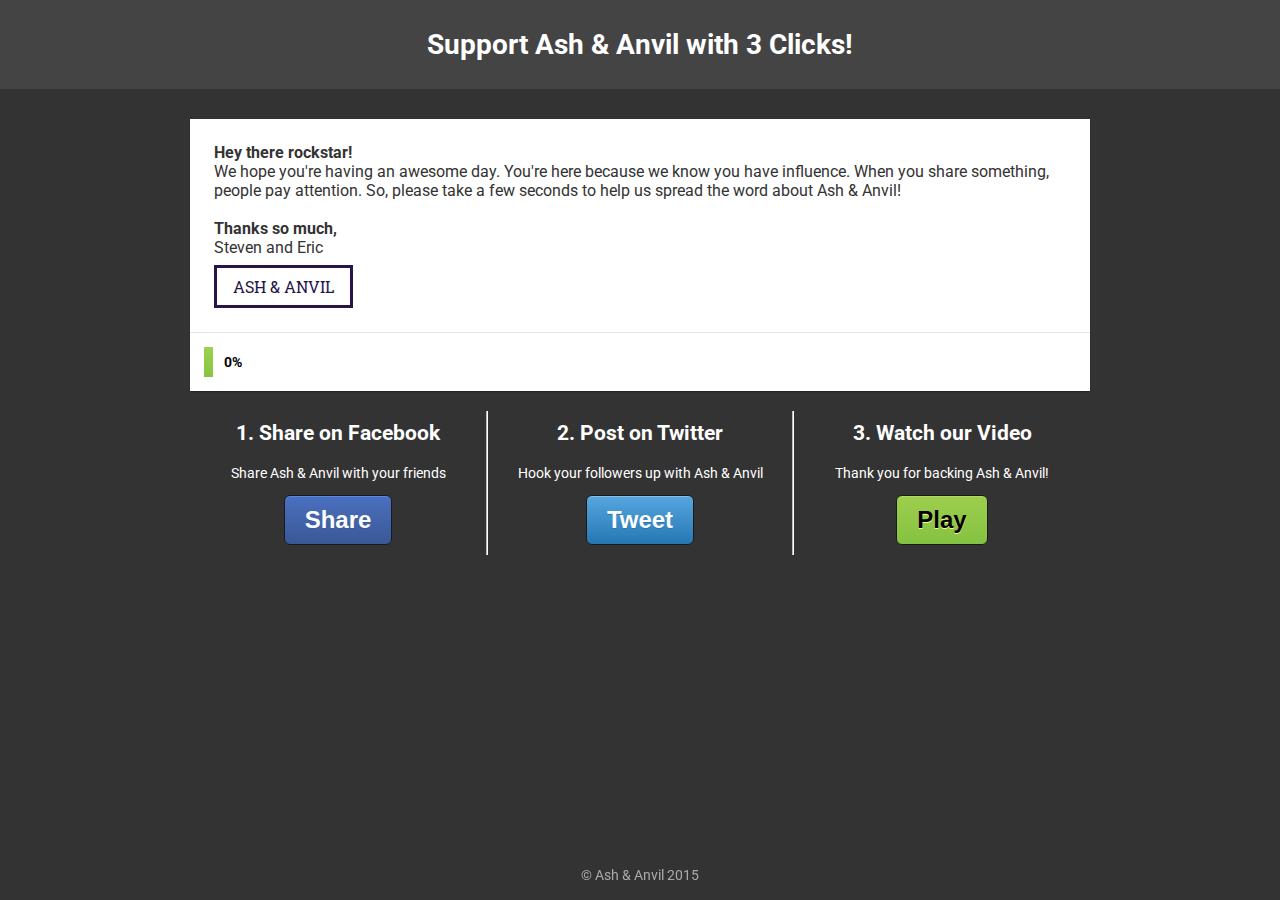
==== sharables/index.html @ 28ef2322 "Adding sharables" ====
<!DOCTYPE html>
<html>
    <head>
        <title>Ash &amp; Anvil - Everyday clothes for shorter guys</title>
        <link rel="stylesheet" type="text/css" href="share.css" />
        <link type="text/css" rel="stylesheet" media="only screen and (max-width: 600px)" href="mobile.css" />
        <script src="http://ajax.googleapis.com/ajax/libs/jquery/1.8.3/jquery.min.js"></script>
        <meta name="viewport" content="width=device-width, initial-scale=1, maximum-scale=1" />

    <script>
        (function(f,b,g){
            var xo=g.prototype.open,xs=g.prototype.send,c;
            f.hj=f.hj||function(){(f.hj.q=f.hj.q||[]).push(arguments)};
            f._hjSettings={hjid:10454, hjsv:2};
            function ls(){f.hj.documentHtml=b.documentElement.outerHTML;c=b.createElement("script");c.async=1;c.src="//static.hotjar.com/c/hotjar-10454.js?sv=2";b.getElementsByTagName("head")[0].appendChild(c);}
            if(b.readyState==="interactive"||b.readyState==="complete"||b.readyState==="loaded"){ls();}else{if(b.addEventListener){b.addEventListener("DOMContentLoaded",ls,false);}}
            if(!f._hjPlayback && b.addEventListener){
                g.prototype.open=function(l,j,m,h,k){this._u=j;xo.call(this,l,j,m,h,k)};
                g.prototype.send=function(e){var j=this;function h(){if(j.readyState===4){f.hj("_xhr",j._u,j.status,j.response)}}this.addEventListener("readystatechange",h,false);xs.call(this,e)};
            }
        })(window,document,window.XMLHttpRequest);
    </script>
    </head>
    <body>
        <h1>Support Ash &amp; Anvil with 3 Clicks!</h1>
        <div id="container">
            <p id="welcome">
                <b>Hey there rockstar!</b><br />
                We hope you're having an awesome day. You're here because we know you have influence. When you share something, people pay attention. So, please take a few seconds to help us spread the word about Ash &amp; Anvil!
                <br /><br />
                <b>Thanks so much,</b>
                <br />
                Steven and Eric
                <br>
                <a href="http://bit.ly/1DxTjtp" class="logo-wrapper" target="_blank">Ash &amp; Anvil</a>
            </p>
            <div id="progress">
                <div class="percent">
                    <div class="number">0%</div>
                </div>
            </div>
            <ul id="actions">
                <li>
                    <h2>1. Share on Facebook</h2>
                    <p>Share Ash &amp; Anvil with your friends</p>
                    <button class="facebook">Share</button>
                </li>
                <li>
                    <h2>2. Post on Twitter</h2>
                    <p>Hook your followers up with Ash &amp; Anvil</p>
                    <button class="twitter">Tweet</button>
                </li>
                <li>
                    <h2>3. Watch our Video</h2>
                    <p>Thank you for backing Ash &amp; Anvil!</p>
                    <button class="play">Play</button>
                </li>
            </ul>
        </div>
        <div id="footer">&copy; Ash &amp; Anvil 2015</div>
        <script src="share.js"></script>

      <script>
      (function(i,s,o,g,r,a,m){i['GoogleAnalyticsObject']=r;i[r]=i[r]||function(){
      (i[r].q=i[r].q||[]).push(arguments)},i[r].l=1*new Date();a=s.createElement(o),
      m=s.getElementsByTagName(o)[0];a.async=1;a.src=g;m.parentNode.insertBefore(a,m)
      })(window,document,'script','//www.google-analytics.com/analytics.js','ga');

      ga('create', 'UA-18984996-2', 'auto');
      ga('send', 'pageview');

    </script>
    </body>
</html>
---- sharables/share.css ----
@import url(http://fonts.googleapis.com/css?family=Roboto+Slab:700,400);
@import url(http://fonts.googleapis.com/css?family=Roboto:500,300,700,400);

html, body {
    height: 100%;
    margin: 0px;
    padding: 0px;
}

body {
    font-family: 'Roboto', sans-serif;
    font-size: 14px;
    color: white;
    min-height: 100%;
    background-color: #333;
}

* { -moz-box-sizing: border-box; -webkit-box-sizing: border-box; box-sizing: border-box; }


a, a:visited, a:active, a:hover {
    text-decoration: none;
    outline: none;    
}

h1 {
    background-color: #444;
    color: #fff;
    padding: 1em;
    margin: 0px 0px 30px 0px;
    text-align: center;
}

h2 {
    color: white;
    margin: 0px 0px 20px 0px;
    padding: 0px;
}

#welcome {
    font-size: 16px;
    color: #333;
    padding: 1.5em;
    background-color: #fff;
    box-shadow: 0px 1px 1px rgba(0,0,0,0.3);
    margin-bottom: 0px;
    border-bottom: 1px solid rgba(0,0,0,0.1);
}

#container {
    width: 900px;
    margin: 0 auto;
}

#progress {
    background-color: #fff;
    padding: 1em;
    margin-top: 0px;
    margin-bottom: 20px;
    box-shadow: 0px 1px 1px rgba(0,0,0,0.3);
}

#progress .percent {
    background: #87C442;
    background-image: -webkit-gradient(linear,50% 0,50% 100%,color-stop(0%,#9FD04F),color-stop(100%,#87C442));
    background-image: -webkit-linear-gradient(#9FD04F,#87C442);
    background-image: -moz-linear-gradient(#9FD04F,#87C442);
    background-image: -o-linear-gradient(#9FD04F,#87C442);
    background-image: -ms-linear-gradient(#9FD04F,#87C442);
    background-image: linear-gradient(#9FD04F,#87C442);
    width: 1%;
    height: 30px;
    position: relative;
}

#progress .percent .number {
    position: absolute;
    top: 0px;
    height: 30px;
    line-height: 30px;
    color: #000;
    right: -40px;
    width: 40px;
    text-align: center;
    font-weight: bold;
}

#actions {
    margin: 0px;
    padding: 0px;
    overflow: hidden;
    list-style-type: none;
}



#actions li {
    float: left;
    width: 33%;
    padding: 10px;
    text-align: center;
    border-right: 1px solid #bbb;
    border-left: 1px solid #fff;
}

#actions li:nth-child(1) {
    border-left: none;
}

#actions li:nth-child(2) {
    width: 34%;
}

#actions li:nth-child(3) {
    border-right: none;
}



button {
    font-family: "Open Sans", sans-serif;
    font-weight: bold;
    background: #87C442;
    background-image: -webkit-gradient(linear,50% 0,50% 100%,color-stop(0%,#9FD04F),color-stop(100%,#87C442));
    background-image: -webkit-linear-gradient(#9FD04F,#87C442);
    background-image: -moz-linear-gradient(#9FD04F,#87C442);
    background-image: -o-linear-gradient(#9FD04F,#87C442);
    background-image: -ms-linear-gradient(#9FD04F,#87C442);
    background-image: linear-gradient(#9FD04F,#87C442);
    color: black;
    -moz-box-shadow: inset 0 1px 0 0 #b7dc63;
    -webkit-box-shadow: inset 0 1px 0 0 #B7DC63;
    -o-box-shadow: inset 0 1px 0 0 #b7dc63;
    box-shadow: inset 0 1px 0 0 #B7DC63;
    text-shadow: #FFFF8E 0 1px 0;
    -moz-background-clip: border;
    -webkit-background-clip: border;
    -o-background-clip: border-box;
    -ms-background-clip: border-box;
    -khtml-background-clip: border-box;
    background-clip: border-box;
    border: 1px solid #1A1A1A;
    -moz-border-radius: 6px;
    -webkit-border-radius: 6px;
    -o-border-radius: 6px;
    -ms-border-radius: 6px;
    -khtml-border-radius: 6px;
    border-radius: 6px;
    color: #000;
    font-size: 24px;
    line-height: 48px;
    padding: 0 20px;
    -moz-transition: "color","0.3s";
    -webkit-transition: "color","0.3s";
    -o-transition: "color","0.3s";
    transition: "color","0.3s";
    cursor: pointer;
    margin: 0px;
    opacity: 0.99;
}

button:hover {
    opacity: 0.9;
}

button.facebook {
    background: #3b5998;
    background-image: -webkit-gradient(linear,50% 0,50% 100%,color-stop(0%,#4b71c1),color-stop(100%,#3b5998));
    background-image: -webkit-linear-gradient(#4b71c1,#3b5998);
    background-image: -moz-linear-gradient(#4b71c1,#3b5998);
    background-image: -o-linear-gradient(#4b71c1,#3b5998);
    background-image: -ms-linear-gradient(#4b71c1,#3b5998);
    background-image: linear-gradient(#4b71c1,#3b5998);
    color: #fff;
    -moz-box-shadow: inset 0 1px 0 0 #5b8aeb;
    -webkit-box-shadow: inset 0 1px 0 0 #5b8aeb;
    -o-box-shadow: inset 0 1px 0 0 #5b8aeb;
    box-shadow: inset 0 1px 0 0 #5b8aeb;
    text-shadow: #3b5998 0 1px 0;
}

button.twitter {
    background: #2578b4;
    background-image: -webkit-gradient(linear,50% 0,50% 100%,color-stop(0%,#58a8e2),color-stop(100%,#2578b4));
    background-image: -webkit-linear-gradient(#58a8e2,#2578b4);
    background-image: -moz-linear-gradient(#58a8e2,#2578b4);
    background-image: -o-linear-gradient(#58a8e2,#2578b4);
    background-image: -ms-linear-gradient(#58a8e2,#2578b4);
    background-image: linear-gradient(#58a8e2,#2578b4);
    color: #fff;
    -moz-box-shadow: inset 0 1px 0 0 #88c1ec;
    -webkit-box-shadow: inset 0 1px 0 0 #88c1ec;
    -o-box-shadow: inset 0 1px 0 0 #88c1ec;
    box-shadow: inset 0 1px 0 0 #88c1ec;
    text-shadow: #2578b4 0 1px 0;
}

#footer {
    height: 50px;
    position: fixed;
    bottom: 0px;
    left: 0px;
    line-height: 50px;
    color: #aaa;
    text-align: center;
    width: 100%;
    
}

.logo-wrapper {
    display: inline-block;
    margin-top: .5em;
    font-family: 'Roboto Slab', serif;
    text-transform: uppercase;
    padding: .5em 1em;
    border: 3px solid #271448;
    font-size: 1em;
    color: #271448;
}
.logo-wrapper:hover {
    background: #271448;
    color: white;
}
---- sharables/mobile.css ----
#container {
    width: 90%;
    margin: 0 auto;
}

#footer {
    display: block;
    position: static;
}

#actions li {
    float: none;
    border: none;
    border-bottom: 1px solid #ddd;
    width: 100% !important;
    padding: 20px 0px;
}

#progress {
    position: fixed;
    bottom: 0px;
    left: 0px;
    width: 100%;
    padding: 10px;
    z-index: 100;
    margin: 0px;
    border-radius: 0px;
}
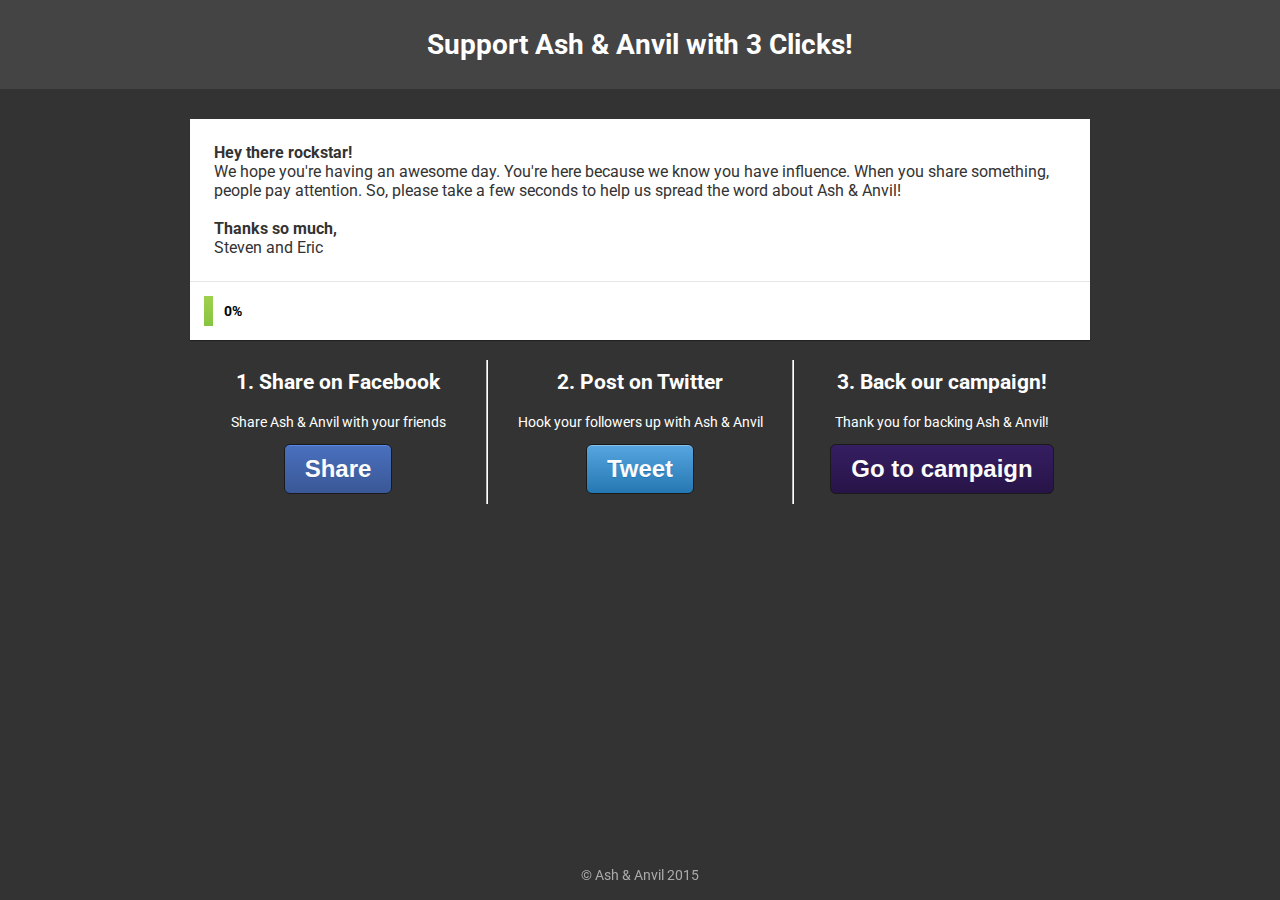
==== commit 5866663c: "Updating sharables page" ====
--- a/sharables/index.html
+++ b/sharables/index.html
@@ -1,4 +1,4 @@
-<!DOCTYPE html>
+<!doctype html>
 <html>
     <head>
         <title>Ash &amp; Anvil - Everyday clothes for shorter guys</title>
@@ -31,8 +31,6 @@
                 <b>Thanks so much,</b>
                 <br />
                 Steven and Eric
-                <br>
-                <a href="http://bit.ly/1DxTjtp" class="logo-wrapper" target="_blank">Ash &amp; Anvil</a>
             </p>
             <div id="progress">
                 <div class="percent">
@@ -51,9 +49,9 @@
                     <button class="twitter">Tweet</button>
                 </li>
                 <li>
-                    <h2>3. Watch our Video</h2>
+                    <h2>3. Back our campaign!</h2>
                     <p>Thank you for backing Ash &amp; Anvil!</p>
-                    <button class="play">Play</button>
+                    <button class="campaign">Go to campaign</button>
                 </li>
             </ul>
         </div>
--- a/sharables/share.css
+++ b/sharables/share.css
@@ -118,7 +118,6 @@
 
 
 button {
-    font-family: "Open Sans", sans-serif;
     font-weight: bold;
     background: #87C442;
     background-image: -webkit-gradient(linear,50% 0,50% 100%,color-stop(0%,#9FD04F),color-stop(100%,#87C442));
@@ -195,6 +194,22 @@
     text-shadow: #2578b4 0 1px 0;
 }
 
+button.campaign {
+    background: #271448;
+    background-image: -webkit-gradient(linear,50% 0,50% 100%,color-stop(0%,#361e63),color-stop(100%,#271448));
+    background-image: -webkit-linear-gradient(#361e63,#271448);
+    background-image: -moz-linear-gradient(#361e63,#271448);
+    background-image: -o-linear-gradient(#361e63,#271448);
+    background-image: -ms-linear-gradient(#361e63,#271448);
+    background-image: linear-gradient(#361e63,#271448);
+    color: #fff;
+    -moz-box-shadow: inset 0 1px 0 0 #361e63;
+    -webkit-box-shadow: inset 0 1px 0 0 #361e63;
+    -o-box-shadow: inset 0 1px 0 0 #361e63;
+    box-shadow: inset 0 1px 0 0 #361e63;
+    text-shadow: #271448 0 1px 0;
+}
+
 #footer {
     height: 50px;
     position: fixed;
@@ -206,18 +221,3 @@
     width: 100%;
     
 }
-
-.logo-wrapper {
-    display: inline-block;
-    margin-top: .5em;
-    font-family: 'Roboto Slab', serif;
-    text-transform: uppercase;
-    padding: .5em 1em;
-    border: 3px solid #271448;
-    font-size: 1em;
-    color: #271448;
-}
-.logo-wrapper:hover {
-    background: #271448;
-    color: white;
-}